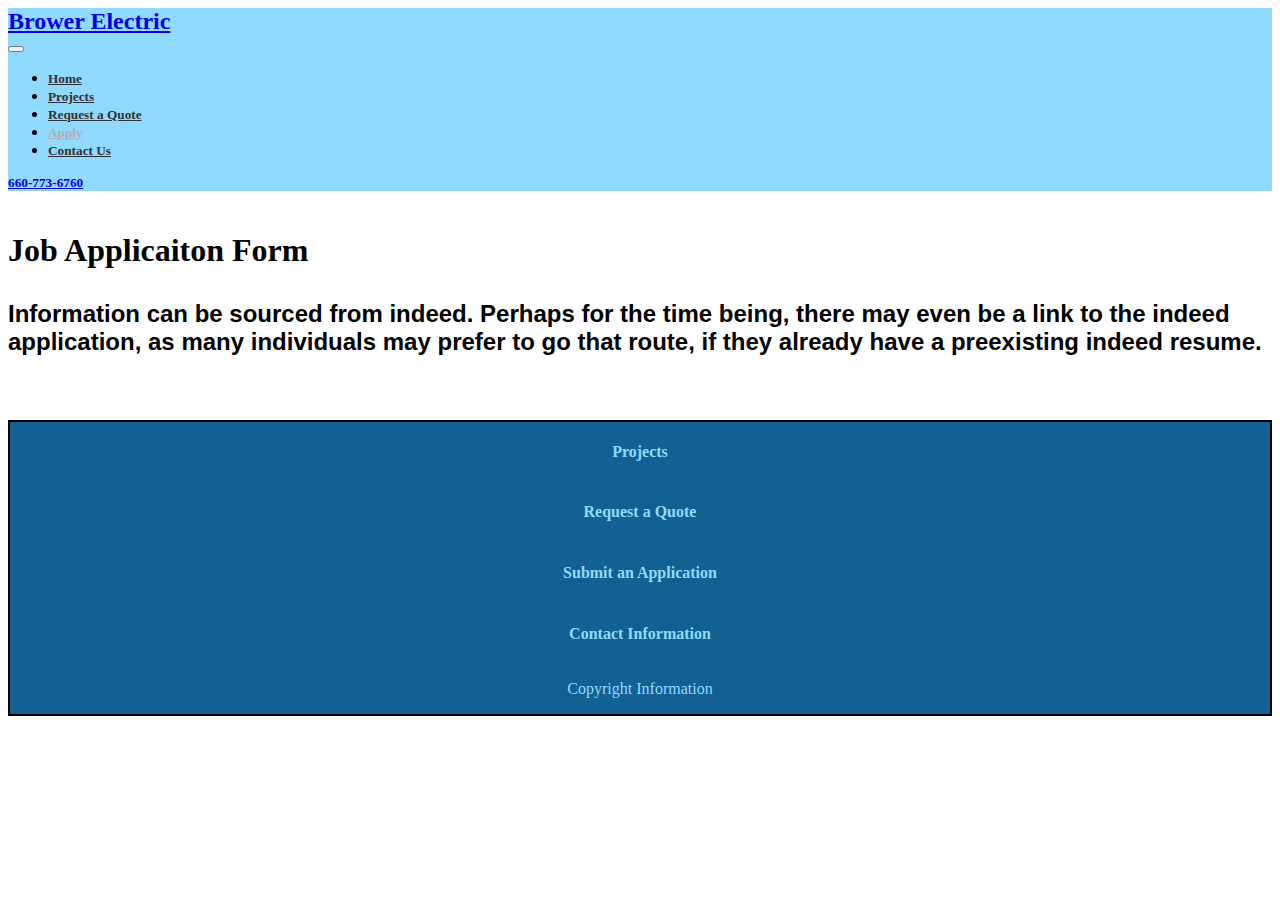
==== apply.html @ f5c7547d "Add files via upload" ====
<!DOCTYPE html>
<html lang="en">

<head>
    <meta charset="UTF-8">
    <meta http-equiv="X-UA-Compatible" content="IE=edge">
    <meta name="viewport" content="width=device-width, initial-scale=1.0">
    <link href="https://cdn.jsdelivr.net/npm/bootstrap@5.2.3/dist/css/bootstrap.min.css" rel="stylesheet"
        integrity="sha384-rbsA2VBKQhggwzxH7pPCaAqO46MgnOM80zW1RWuH61DGLwZJEdK2Kadq2F9CUG65" crossorigin="anonymous">
    <link rel="stylesheet" href="style.css">
    <title>Apply</title>
    <!--
    File Date: 1Dec2022
    File Version: v1.0
    File Creator: Weston Hood
    File Name: apply.html
     -->
</head>

<body>
    <!-- The following section remains consistant between pages. -->
    <header></header>

    <!-- The following section remains consistant between pages;
        Exceptions:
        <nav><nav><div><div><ul><li>
            - "a" items may differentiate depending on active state. "active" class will be appended to the currently active webpage.
            - "a" items may differentiate regarding aria complience. "aria-current="page"" will be appended to the currently active webpage.
     -->

    <nav class="navbar sticky-top navbar-expand-lg">
        <div class="container-fluid">
            <a class="navbar-brand" href="#">
                <h2>Brower Electric</h2>
            </a>
            <button class="navbar-toggler" type="button" data-bs-toggle="collapse" data-bs-target="#navbarNav"
                aria-controls="navbarNav" aria-expanded="false" aria-label="Toggle navigation">
                <span class="navbar-toggler-icon"></span>
            </button>
            <div class="collapse navbar-collapse" id="navbarNav">
                <ul class="navbar-nav">
                    <li class="nav-item">
                        <a class="nav-link" href="index.html">
                            <h5>Home</h5>
                        </a>
                    </li>
                    <li class="nav-item">
                        <a class="nav-link" href="projects.html">
                            <h5>Projects</h5>
                        </a>
                    </li>
                    <li class="nav-item">
                        <a class="nav-link" href="request_a_quote.html">
                            <h5>Request a Quote</h5>
                        </a>
                    </li>
                    <li class="nav-item">
                        <a class="nav-link active" aria-current="page" href="apply.html">
                            <h5>Apply</h5>
                        </a>
                    </li>
                    <li class="nav-item">
                        <a class="nav-link" href="contact_us.html">
                            <h5>Contact Us</h5>
                        </a>
                    </li>
                </ul>
                <a class="btn btn-outline-primary" href="tel:660-773-6760">
                    <h5>660-773-6760</h5>
                </a>
            </div>
        </div>
    </nav>

    <!-- The following section should vary between pages. -->
    
    <h1 class="container">Job Applicaiton Form</h1>
    <h2 class="container" style="font-family: sans-serif;">Information can be sourced from indeed. Perhaps for the time being, there may even be a link to the indeed application, as many individuals may prefer to go that route, if they already have a preexisting indeed resume.</h2>

    <!-- The following section remains consistant between pages. -->
    <div style="margin-bottom: 5vw;"></div>
    <footer class="container-fluid" style="border: solid 2px black;">
        <div class="row text-center">
            <div class="col">
                <h4>Projects</h4>
            </div>
            <div class="col">
                <h4>Request a Quote</h4>
            </div>
            <div class="col">
                <h4>Submit an Application</h4>
            </div>
            <div class="col">
                <h4>Contact Information</h4>
            </div>
        </div>
        <div class="row">
            <div class="col">
                <p>Copyright Information</p>
            </div>
        </div>
    </footer>

    <script src="https://cdn.jsdelivr.net/npm/bootstrap@5.2.3/dist/js/bootstrap.bundle.min.js"
        integrity="sha384-kenU1KFdBIe4zVF0s0G1M5b4hcpxyD9F7jL+jjXkk+Q2h455rYXK/7HAuoJl+0I4"
        crossorigin="anonymous"></script>

</body>

</html>
---- style.css ----
/* Defaults */
h1, h2, h3 {
    font-family: 'Kalam-Regular';
}

/* Nav Items */
.navbar {
    background-color: #90daff;
}

.navbar-nav .nav-link.active {
    color: rgba(175, 175, 175);
}

.nav-link {
    color: rgb(50, 50, 50);
    --bs-nav-link-hover-color: rgba(225, 225, 225);
}

.navbar-brand > h2 {
    font-family: Lucida Handwriting Italic;
    --bs-navbar-brand-font-size: 1.5rem;
    cursor: default;
}

a > h5, a > h2 {
    margin: 0;
}

/* Main Content Items */
h1 {
    padding-top: 1.5vw;
    padding-bottom: 0.75vw;
}

div.col {
    display: flex;
    justify-content: center;
}

.card {
    width: 20rem;
    background-color: #e1e1e1
}



/* Footer Items */
footer {
    background-color: #136093;
}

footer {
    color:#90daff;
    margin-bottom: 0;
}

/* Fonts */
@font-face {
    font-family: Lucida Handwriting Italic;
    src: url(Fonts/Lucida_Handwriting_Italic.ttf);
}

@font-face {
    font-family: Kalam-Bold;
    src: url(Fonts/Kalam/Kalam-Bold.ttf);
}

@font-face {
    font-family: Kalam-Light;
    src: url(Fonts/Kalam/Kalam-Light.ttf);
}

@font-face {
    font-family: Kalam-Regular;
    src: url(Fonts/Kalam/Kalam-Regular.ttf);
}

/* Misc */
body {
    --bs-body-bg: #e3ffff;
}

a {
    -webkit-user-select: none; /* Safari 3.1+ */
    -moz-user-select: none; /* Firefox 2+ */
    -ms-user-select: none; /* IE 10+ */
    user-select: none; /* Standard syntax */
    -webkit-user-drag: none;
}
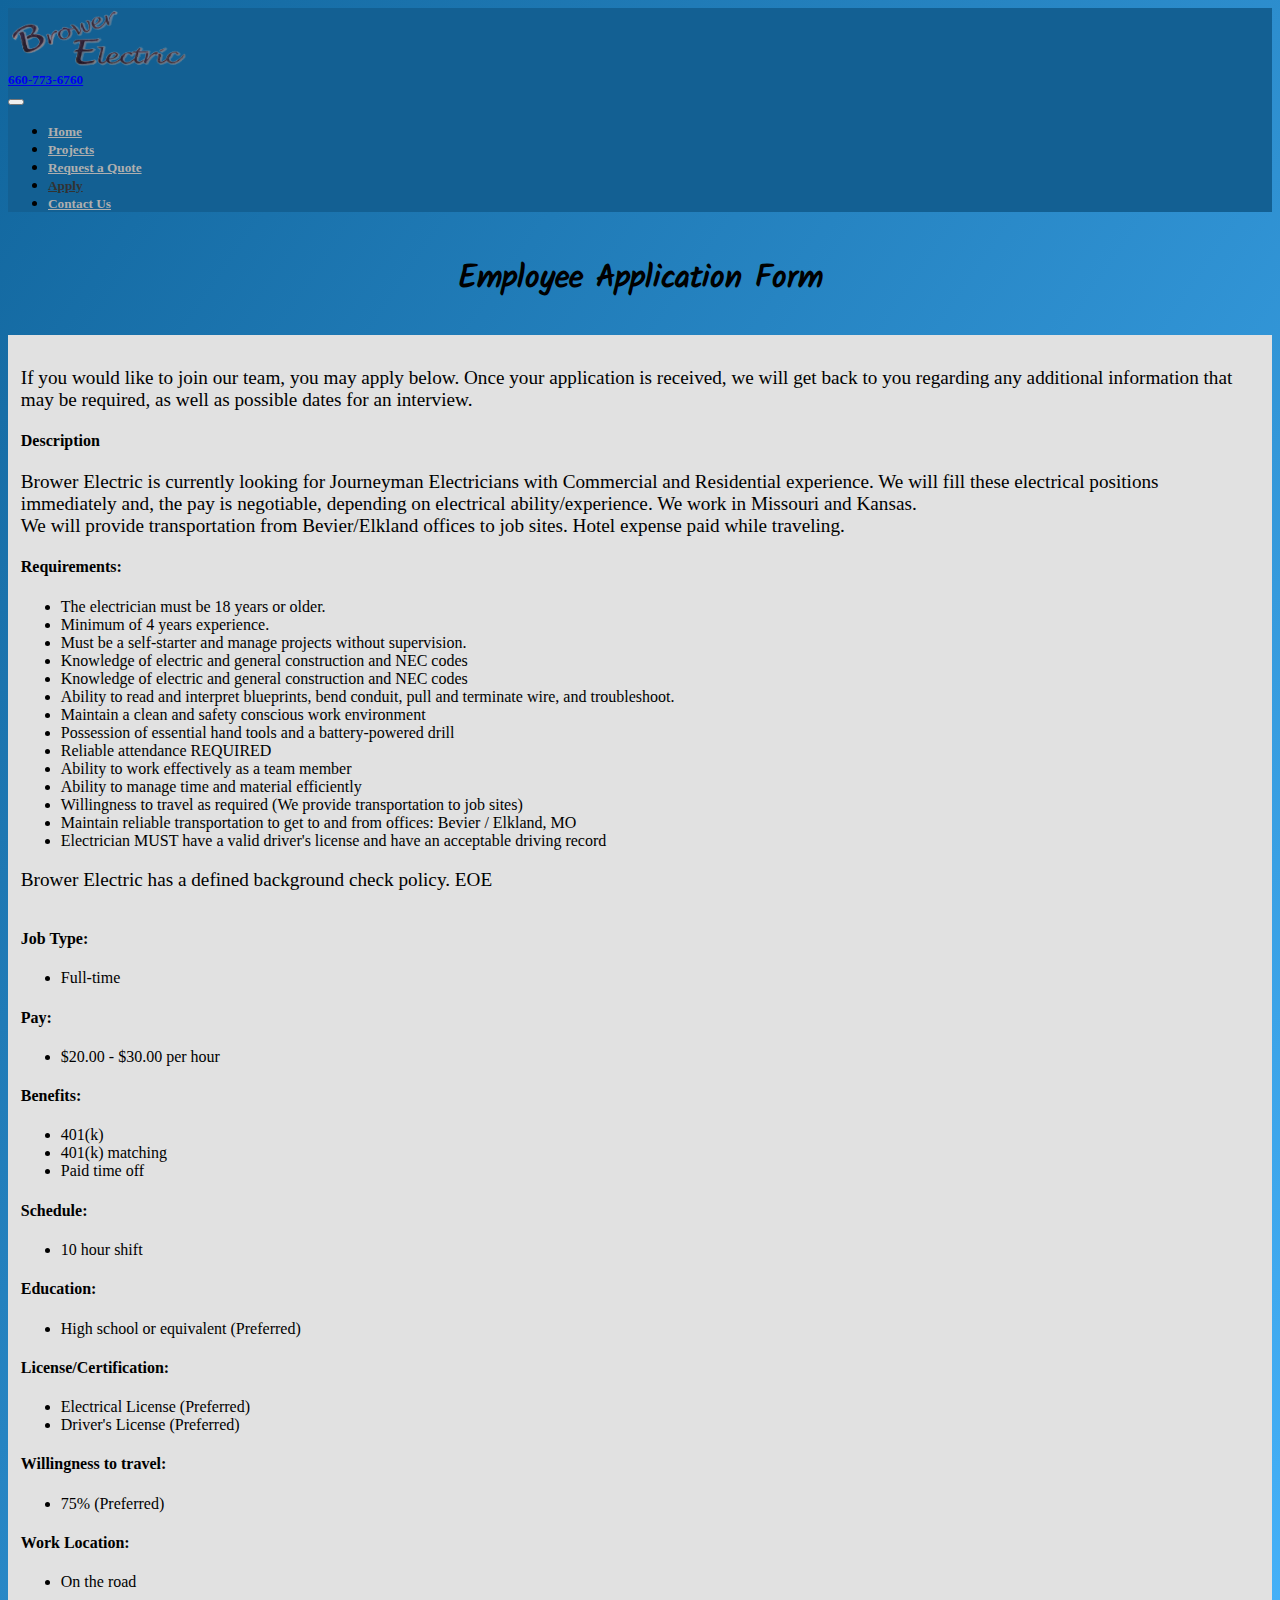
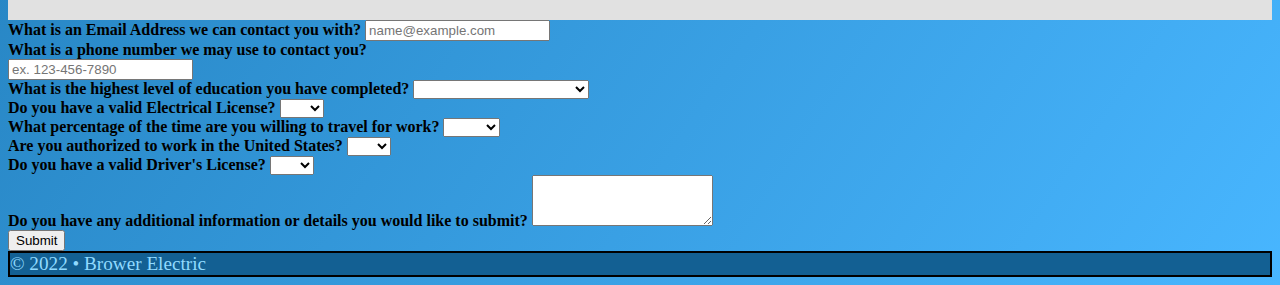
==== commit ab6ffe69: "Add files via upload" ====
--- a/apply.html
+++ b/apply.html
@@ -9,96 +9,232 @@
         integrity="sha384-rbsA2VBKQhggwzxH7pPCaAqO46MgnOM80zW1RWuH61DGLwZJEdK2Kadq2F9CUG65" crossorigin="anonymous">
     <link rel="stylesheet" href="style.css">
     <title>Apply</title>
-    <!--
-    File Date: 1Dec2022
-    File Version: v1.0
+    <!-- 
+    File Name: apply.html
+    File Last Updated: 13Dec2022
+    File Version: v1.1
     File Creator: Weston Hood
-    File Name: apply.html
-     -->
+    -->
 </head>
 
 <body>
-    <!-- The following section remains consistant between pages. -->
-    <header></header>
-
-    <!-- The following section remains consistant between pages;
+    <!-- The following section remains consistent between pages;
         Exceptions:
         <nav><nav><div><div><ul><li>
             - "a" items may differentiate depending on active state. "active" class will be appended to the currently active webpage.
-            - "a" items may differentiate regarding aria complience. "aria-current="page"" will be appended to the currently active webpage.
+            - "a" items may differentiate regarding aria compliance. "aria-current="page"" will be appended to the currently active webpage.
      -->
 
-    <nav class="navbar sticky-top navbar-expand-lg">
+     <nav class="navbar sticky-top navbar-expand-lg">
         <div class="container-fluid">
-            <a class="navbar-brand" href="#">
-                <h2>Brower Electric</h2>
+            <a class="navbar-brand" href="index.html">
+                <img src="Images\Company-logo.png" height="60vw">
             </a>
-            <button class="navbar-toggler" type="button" data-bs-toggle="collapse" data-bs-target="#navbarNav"
-                aria-controls="navbarNav" aria-expanded="false" aria-label="Toggle navigation">
-                <span class="navbar-toggler-icon"></span>
-            </button>
-            <div class="collapse navbar-collapse" id="navbarNav">
-                <ul class="navbar-nav">
-                    <li class="nav-item">
-                        <a class="nav-link" href="index.html">
-                            <h5>Home</h5>
-                        </a>
-                    </li>
-                    <li class="nav-item">
-                        <a class="nav-link" href="projects.html">
-                            <h5>Projects</h5>
-                        </a>
-                    </li>
-                    <li class="nav-item">
-                        <a class="nav-link" href="request_a_quote.html">
-                            <h5>Request a Quote</h5>
-                        </a>
-                    </li>
-                    <li class="nav-item">
-                        <a class="nav-link active" aria-current="page" href="apply.html">
-                            <h5>Apply</h5>
-                        </a>
-                    </li>
-                    <li class="nav-item">
-                        <a class="nav-link" href="contact_us.html">
-                            <h5>Contact Us</h5>
-                        </a>
-                    </li>
-                </ul>
+            <div>
                 <a class="btn btn-outline-primary" href="tel:660-773-6760">
                     <h5>660-773-6760</h5>
                 </a>
+                <button class="navbar-toggler" type="button" data-bs-toggle="collapse" data-bs-target="#navbarNav"
+                    aria-controls="navbarNav" aria-expanded="false" aria-label="Toggle navigation">
+                    <span class="navbar-toggler-icon"></span>
+                </button>
             </div>
+            <div class="collapse navbar-collapse" id="navbarNav">
+                <ul class="navbar-nav">
+                    <li class="nav-item">
+                        <a class="nav-link" href="index.html">
+                            <h5>Home</h5>
+                        </a>
+                    </li>
+                    <li class="nav-item">
+                        <a class="nav-link" href="projects.html">
+                            <h5>Projects</h5>
+                        </a>
+                    </li>
+                    <li class="nav-item">
+                        <a class="nav-link" href="request_a_quote.html">
+                            <h5>Request a Quote</h5>
+                        </a>
+                    </li>
+                    <li class="nav-item">
+                        <a class="nav-link active" aria-current="page" href="apply.html">
+                            <h5>Apply</h5>
+                        </a>
+                    </li>
+                    <li class="nav-item">
+                        <a class="nav-link" href="contact_us.html">
+                            <h5>Contact Us</h5>
+                        </a>
+                    </li>
+                </ul>
+            </div>
         </div>
     </nav>
 
     <!-- The following section should vary between pages. -->
-    
-    <h1 class="container">Job Applicaiton Form</h1>
-    <h2 class="container" style="font-family: sans-serif;">Information can be sourced from indeed. Perhaps for the time being, there may even be a link to the indeed application, as many individuals may prefer to go that route, if they already have a preexisting indeed resume.</h2>
-
-    <!-- The following section remains consistant between pages. -->
-    <div style="margin-bottom: 5vw;"></div>
+    <div class="container">
+        <h1 style="text-align: center;">Employee Application Form</h1>
+        <div class="card mb-3" style="width: auto; padding: 1vw;">
+            <p class="bodyContent mb-0">If you would like to join our team, you may apply below. Once your application
+                is
+                received, we will get back to you regarding any additional information that may be required, as well as
+                possible dates for an interview.</p>
+                <h4>Description</h4>
+            <p>Brower Electric is currently looking for Journeyman Electricians with Commercial and Residential
+                experience. We will fill these electrical positions immediately and, the pay is negotiable, depending on
+                electrical ability/experience. We work in Missouri and Kansas.<br>
+                We will provide transportation from Bevier/Elkland offices to job sites. Hotel expense paid while
+                traveling.</p>
+            <h4>Requirements:</h4>
+            <ul>
+                <li>The electrician must be 18 years or older.</li>
+                <li>Minimum of 4 years experience.</li>
+                <li>Must be a self-starter and manage projects without supervision.</li>
+                <li>Knowledge of electric and general construction and NEC codes</li>
+                <li>Knowledge of electric and general construction and NEC codes</li>
+                <li>Ability to read and interpret blueprints, bend conduit, pull and terminate wire, and troubleshoot.
+                </li>
+                <li>Maintain a clean and safety conscious work environment</li>
+                <li>Possession of essential hand tools and a battery-powered drill</li>
+                <li>Reliable attendance REQUIRED</li>
+                <li>Ability to work effectively as a team member</li>
+                <li>Ability to manage time and material efficiently</li>
+                <li>Willingness to travel as required (We provide transportation to job sites)</li>
+                <li>Maintain reliable transportation to get to and from offices: Bevier / Elkland, MO</li>
+                <li>Electrician MUST have a valid driver's license and have an acceptable driving record</li>
+            </ul>
+            <p>Brower Electric has a defined background check policy. EOE</p>
+            <br>
+            <h4>Job Type:</h4>
+            <ul>
+                <li>Full-time</li>
+            </ul>
+            <h4>Pay:</h4>
+            <ul>
+                <li>$20.00 - $30.00 per hour</li>
+            </ul>
+            <h4>Benefits:</h4>
+            <ul>
+                <li>401(k)</li>
+                <li>401(k) matching</li>
+                <li>Paid time off</li>
+            </ul>
+            <h4>Schedule:</h4>
+            <ul>
+                <li>10 hour shift</li>
+            </ul>
+            <h4>Education:</h4>
+            <ul>
+                <li>High school or equivalent (Preferred)</li>
+            </ul>
+            <h4>License/Certification:</h4>
+            <ul>
+                <li>Electrical License (Preferred)</li>
+                <li>Driver's License (Preferred)</li>
+            </ul>
+            <h4>Willingness to travel:</h4>
+            <ul>
+                <li>75% (Preferred)</li>
+            </ul>
+            <h4>Work Location:</h4>
+            <ul>
+                <li>On the road</li>
+            </ul>
+        </div>
+    </div>
+
+    <form class="container mb-3" action="https://formspree.io/f/moqbgzyp" method="POST" id="Employee Application Form">
+        <!-- What is an Email Address we can contact you with? -->
+        <div class="container mb-3">
+            <label for="What is an Email Address we can contact you with?" class="form-label">What is an Email Address
+                we can contact you with?</label>
+            <input type="email" class="form-control" required name="What is an Email Address we can contact you with?"
+                id="What is an Email Address we can contact you with?" placeholder="name@example.com">
+        </div>
+        <!-- What is a phone number we may use to contact you? -->
+        <div class="container mb-3">
+            <label for="What is a phone number we may use to contact you?" class="form-label">What is a phone number we
+                may use to contact you?</label>
+            <div class="col-2"><input class="form-control" type="tel" placeholder="ex. 123-456-7890" required></div>
+        </div>
+        <!-- What is the highest level of education you have completed? -->
+        <div class="container mb-3">
+            <label for="What is the highest level of education you have
+            completed?" class="form-label">What is the highest level of education you have
+                completed?</label>
+            <select class="form-select" required name="What is the highest level of education you have
+            completed?">
+                <option selected></option>
+                <option>Other</option>
+                <option>High School or Equivalent</option>
+                <option>Associate</option>
+                <option>Bachelor's</option>
+                <option>Master's</option>
+                <option>Doctorate</option>
+            </select>
+        </div>
+        <!-- Do you have a valid Electrical License? -->
+        <div class="container mb-3">
+            <label for="Do you have a valid Electrical License?" class="form-label">Do you have a valid Electrical
+                License?</label>
+            <select class="form-select" required name="Do you have a valid Electrical License?">
+                <option selected></option>
+                <option>Yes</option>
+                <option>No</option>
+            </select>
+        </div>
+        <!-- What percentage of the time are you willing to travel for work? -->
+        <div class="container mb-3">
+            <label for="What percentage of the time are you willing to travel for
+            work?" class="form-label">What percentage of the time are you willing to travel for
+                work?</label>
+            <select class="form-select" required name="What percentage of the time are you willing to travel for
+            work?">
+                <option selected></option>
+                <option>0%</option>
+                <option>25%</option>
+                <option>50%</option>
+                <option>75%</option>
+                <option>100%</option>
+            </select>
+        </div>
+        <!-- Are you authorized to work in the United States? -->
+        <div class="container mb-3">
+            <label for="Are you authorized to work in the United States?
+            " class="form-label">Are you authorized to work in the United States?
+            </label>
+            <select class="form-select" required name="Are you authorized to work in the United States?
+            ">
+                <option selected></option>
+                <option>Yes</option>
+                <option>No</option>
+            </select>
+        </div>
+        <!-- Do you have a valid Driver's License? -->
+        <div class="container mb-3">
+            <label for="Do you have a valid Driver's License?" class="form-label">Do you have a valid Driver's
+                License?</label>
+            <select class="form-select" required name="Do you have a valid Driver's License?">
+                <option selected></option>
+                <option>Yes</option>
+                <option>No</option>
+            </select>
+        </div>
+        <!-- Do you have any additional information or details you would like to submit? -->
+        <div class="container mb-3">
+            <label for="Do you have any additional information or details you would like to submit?"
+                class="form-label">Do you have any additional information or details you would like to submit?</label>
+            <textarea name="Do you have any additional information or details you would like to submit?"
+                id="Do you have any additional information or details you would like to submit?" rows="3"
+                class="form-control"></textarea>
+        </div>
+        <!-- Submit Button -->
+        <button type="submit" value="send" class="btn btn-primary ms-3">Submit</button>
+    </form>
+
+    <!-- The following section remains consistent between pages. -->
     <footer class="container-fluid" style="border: solid 2px black;">
-        <div class="row text-center">
-            <div class="col">
-                <h4>Projects</h4>
-            </div>
-            <div class="col">
-                <h4>Request a Quote</h4>
-            </div>
-            <div class="col">
-                <h4>Submit an Application</h4>
-            </div>
-            <div class="col">
-                <h4>Contact Information</h4>
-            </div>
-        </div>
-        <div class="row">
-            <div class="col">
-                <p>Copyright Information</p>
-            </div>
-        </div>
+        <p style="margin: 0px;" class="mb-1">&copy; 2022 &bull; Brower Electric</p>
     </footer>
 
     <script src="https://cdn.jsdelivr.net/npm/bootstrap@5.2.3/dist/js/bootstrap.bundle.min.js"
--- a/style.css
+++ b/style.css
@@ -1,31 +1,49 @@
+/* 
+File Name: style.css
+File Last Updated: 13Dec2022
+File Version: v1.1
+File Creator: Weston Hood
+*/
+
 /* Defaults */
+:root {
+    background-image: linear-gradient(to bottom right, #11659c, rgb(72, 182, 255));
+}
+
 h1, h2, h3 {
     font-family: 'Kalam-Regular';
 }
 
+
+/* Header */
+header {
+    background-color: #136093;
+}
+
+
 /* Nav Items */
 .navbar {
-    background-color: #90daff;
+    background-color: #136093;
 }
 
 .navbar-nav .nav-link.active {
-    color: rgba(175, 175, 175);
+    color: rgba(50, 50, 50);
 }
 
 .nav-link {
-    color: rgb(50, 50, 50);
+    color: rgb(175, 175, 175);
     --bs-nav-link-hover-color: rgba(225, 225, 225);
-}
-
-.navbar-brand > h2 {
-    font-family: Lucida Handwriting Italic;
-    --bs-navbar-brand-font-size: 1.5rem;
-    cursor: default;
 }
 
 a > h5, a > h2 {
     margin: 0;
 }
+
+.btn-outline-primary {
+    --bs-btn-color: black;
+    --bs-btn-border-color: black;
+}
+
 
 /* Main Content Items */
 h1 {
@@ -43,21 +61,38 @@
     background-color: #e1e1e1
 }
 
+p {
+    font-size: larger;
+    margin-bottom: 0%;
+}
+
+.contactCard {
+    border: 2px black solid;
+    border-radius: 1em;
+    width: max-content;
+    margin: auto;
+    padding: 0.7em;
+    background-color: rgba(0,0,0,0.2);
+}
+
+
+/* Form Items */
+.form-label {
+    font-weight: bold;
+}
 
 
 /* Footer Items */
 footer {
     background-color: #136093;
-}
-
-footer {
     color:#90daff;
     margin-bottom: 0;
 }
 
+
 /* Fonts */
 @font-face {
-    font-family: Lucida Handwriting Italic;
+    font-family: "Lucida Handwriting Italic";
     src: url(Fonts/Lucida_Handwriting_Italic.ttf);
 }
 
@@ -76,9 +111,10 @@
     src: url(Fonts/Kalam/Kalam-Regular.ttf);
 }
 
+
 /* Misc */
 body {
-    --bs-body-bg: #e3ffff;
+    --bs-body-bg: linear-gradient(to bottom right, white, white);
 }
 
 a {
